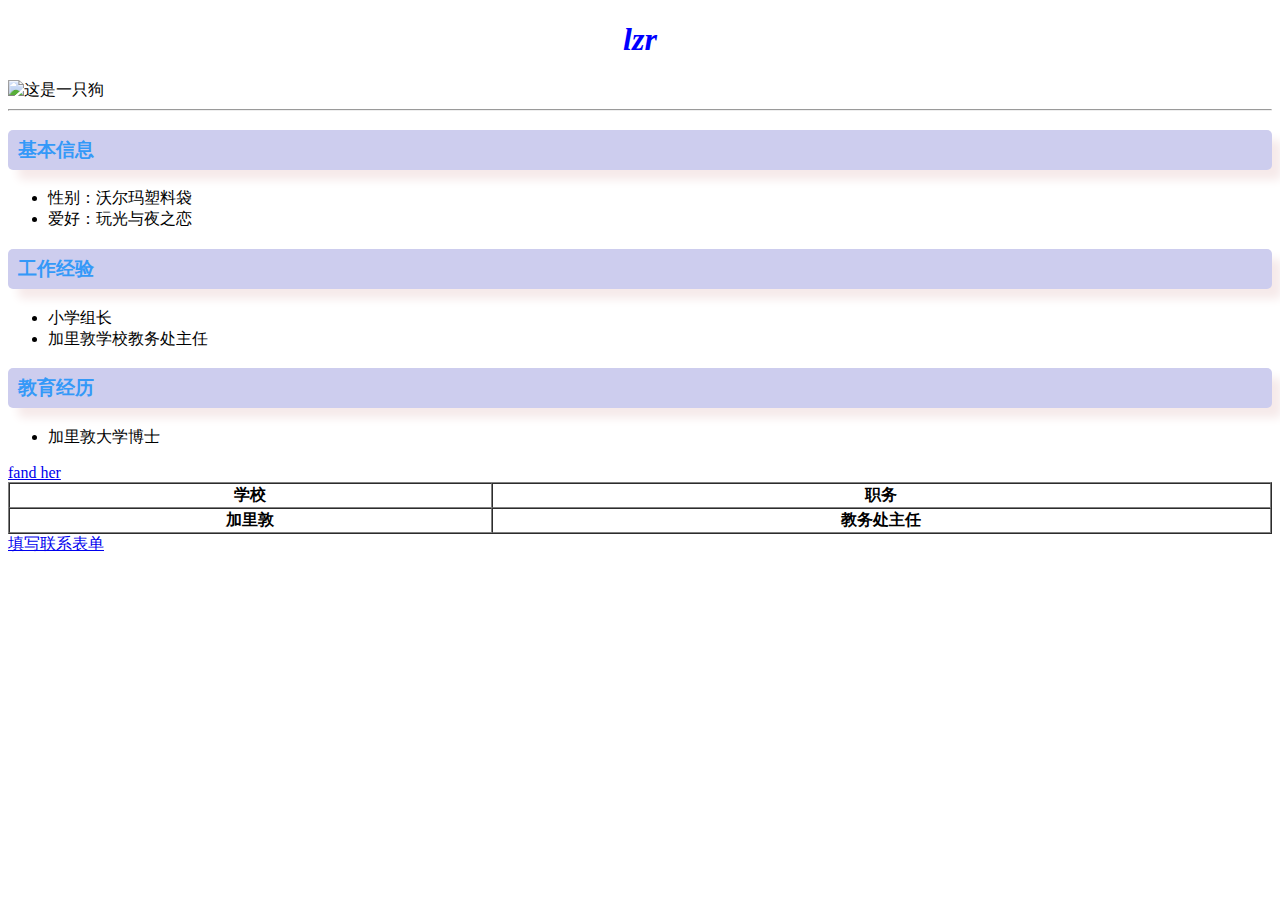
==== index.html @ dab40eb3 "Add files via upload" ====
<!DOCTYPE html>
<html lang="en">
<head>
    <meta charset="UTF-8">
    <meta name="viewport" content="width=device-width, initial-scale=1.0">
    <title>简历</title>
</head>
<style>
    h3{
        color:rgb(52, 153, 248);
        background-color: rgb(205, 205, 238);
        line-height: 40px;
        padding-left: 10px;
        border-radius: 5px;
        box-shadow: 10px 10px 10px #f6eaea;
    }
    .theimg{
        text-align: center;
    }
    h1{
        text-align: center;
    }
    tr{
        text-align: center;
    }
    .red{
        color:rgb(248, 229, 229);
    }
    img{
        width:200px;
        transition:1s;
    }
    img:hover{
        transform:scale(1.05);
    }
    .container{
        width:960px;
        margin:0 auto;
        background-color: rgba(119, 248, 242, 0.223);
    }

</style>
<body>

    <h1><i><font color="blue">lzr</font></i></h1>
    <img src="https://img0.baidu.com/it/u=3614091135,566361341&fm=253&fmt=auto&app=138&f=JPEG?w=500&h=518" alt="这是一只狗" width="200">
    <hr>
    <h3>基本信息</h3>
    <ul>
        <li>性别：沃尔玛塑料袋</li>
        <li>爱好：玩光与夜之恋</li>
    </ul>
    <h3>工作经验</h3>
    <ul>
        <li>小学组长</li>
        <li>加里敦学校教务处主任</li>
    </ul>
    <h3>教育经历</h3>
    <ul>
        <li><p class="pink">加里敦大学博士</p></li>
    </ul>
    <a href="https://www.baidu.com">fand her</a>   
    <table style="width:100%" border="1" cellspacing="0">
        <tr>
            <td><b>学校</b></td>
            <td><b>职务</b></td>
        </tr>
        <tr>
            <td><b>加里敦</b></td>
            <td><b>教务处主任</b></td>
        </tr>
    </table>
    <a href="form.html">填写联系表单</a>
</body>
</html>
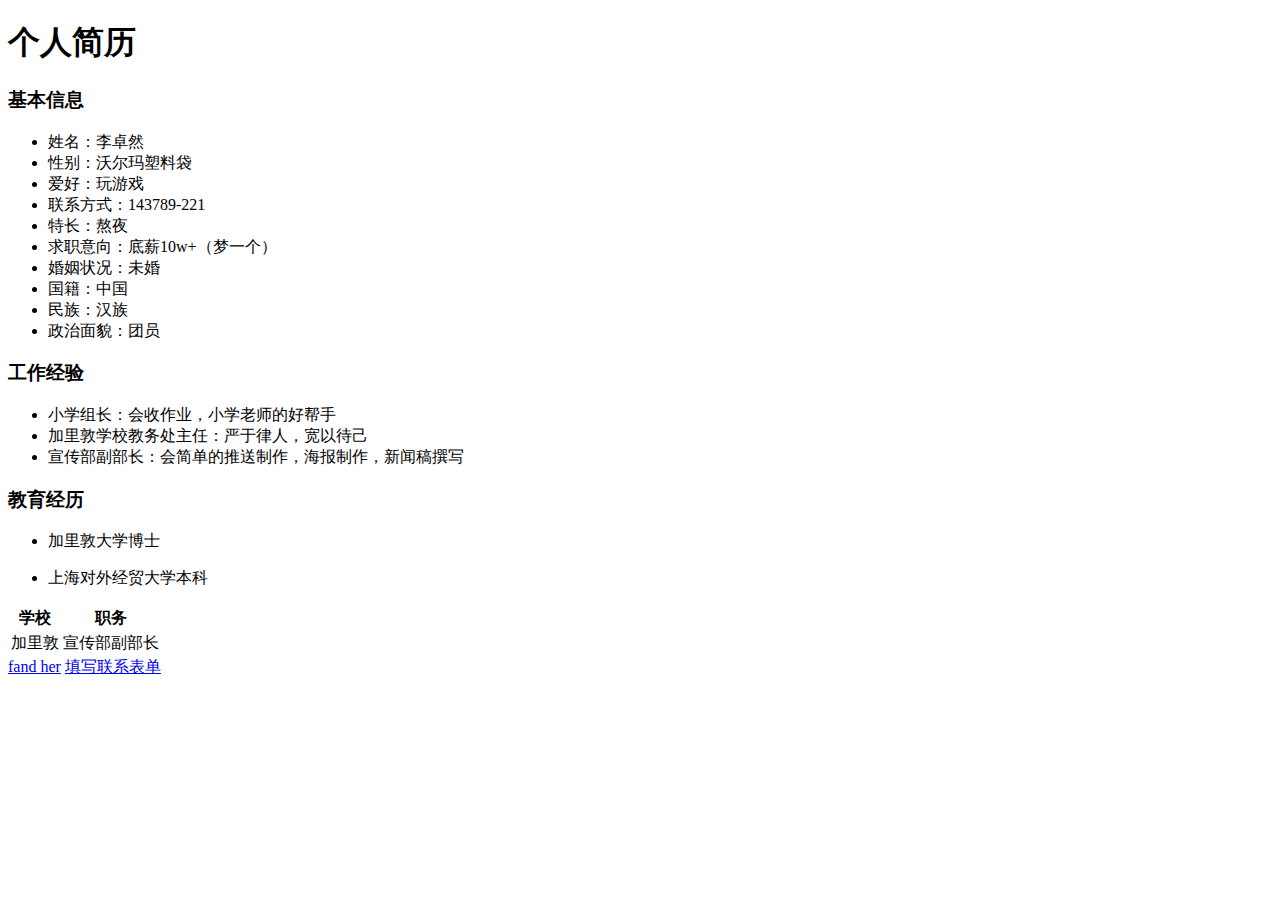
==== commit 26edfb64: "Update index.html" ====
--- a/index.html
+++ b/index.html
@@ -1,75 +1,63 @@
-<!DOCTYPE html>
-<html lang="en">
-<head>
-    <meta charset="UTF-8">
-    <meta name="viewport" content="width=device-width, initial-scale=1.0">
-    <title>简历</title>
-</head>
-<style>
-    h3{
-        color:rgb(52, 153, 248);
-        background-color: rgb(205, 205, 238);
-        line-height: 40px;
-        padding-left: 10px;
-        border-radius: 5px;
-        box-shadow: 10px 10px 10px #f6eaea;
-    }
-    .theimg{
-        text-align: center;
-    }
-    h1{
-        text-align: center;
-    }
-    tr{
-        text-align: center;
-    }
-    .red{
-        color:rgb(248, 229, 229);
-    }
-    img{
-        width:200px;
-        transition:1s;
-    }
-    img:hover{
-        transform:scale(1.05);
-    }
-    .container{
-        width:960px;
-        margin:0 auto;
-        background-color: rgba(119, 248, 242, 0.223);
-    }
+<!DOCTYPE html>  
+<html lang="en">  
+<head>  
+<meta charset="UTF-8">  
+<meta name="viewport" content="width=device-width, initial-scale=1.0">  
+<title>个人简历</title>  
+<link rel="stylesheet" href="styles.css">  
+</head>  
+<body>  
+  
+<header class="fixed-header">  
+    <h1>个人简历</h1>  
+</header>  
+  
+<section class="resume-section">  
+    <h3>基本信息</h3>  
+    <ul> 
+        <li>姓名：李卓然</li> 
+        <li>性别：沃尔玛塑料袋</li>  
+        <li>爱好：玩游戏</li>  
+        <li>联系方式：143789-221</li>
+        <li>特长：熬夜</li>
+        <li>求职意向：底薪10w+（梦一个）</li>
+        <li>婚姻状况：未婚</li>
+        <li>国籍：中国</li>
+        <li>民族：汉族</li>
+        <li>政治面貌：团员</li>
+    </ul>  
+</section>  
+  
+<section class="resume-section">  
+    <h3>工作经验</h3>  
+    <ul>  
+        <li>小学组长：会收作业，小学老师的好帮手</li>  
+        <li>加里敦学校教务处主任：严于律人，宽以待己</li> 
+        <li>宣传部副部长：会简单的推送制作，海报制作，新闻稿撰写</li> 
+    </ul>  
+</section>  
+  
+<section class="resume-section">  
+    <h3>教育经历</h3>  
+    <ul>  
+        <li><p class="pink">加里敦大学博士</p></li> 
+        <li><p class="pink">上海对外经贸大学本科</p></li> 
+    </ul>  
+    <table class="school-table">  
+        <tr>  
+            <th>学校</th>  
+            <th>职务</th>  
+        </tr>  
+        <tr>  
+            <td>加里敦</td>  
+            <td>宣传部副部长</td> 
+        </tr>  
+    </table>  
 
-</style>
-<body>
-
-    <h1><i><font color="blue">lzr</font></i></h1>
-    <img src="https://img0.baidu.com/it/u=3614091135,566361341&fm=253&fmt=auto&app=138&f=JPEG?w=500&h=518" alt="这是一只狗" width="200">
-    <hr>
-    <h3>基本信息</h3>
-    <ul>
-        <li>性别：沃尔玛塑料袋</li>
-        <li>爱好：玩光与夜之恋</li>
-    </ul>
-    <h3>工作经验</h3>
-    <ul>
-        <li>小学组长</li>
-        <li>加里敦学校教务处主任</li>
-    </ul>
-    <h3>教育经历</h3>
-    <ul>
-        <li><p class="pink">加里敦大学博士</p></li>
-    </ul>
-    <a href="https://www.baidu.com">fand her</a>   
-    <table style="width:100%" border="1" cellspacing="0">
-        <tr>
-            <td><b>学校</b></td>
-            <td><b>职务</b></td>
-        </tr>
-        <tr>
-            <td><b>加里敦</b></td>
-            <td><b>教务处主任</b></td>
-        </tr>
-    </table>
-    <a href="form.html">填写联系表单</a>
-</body>
-</html>+</section>  
+  
+<a href="https://www.baidu.com" class="animated-link">fand her</a>  
+<a href="form.html" class="animated-link">填写联系表单</a>  
+  
+</body>  
+</html>
